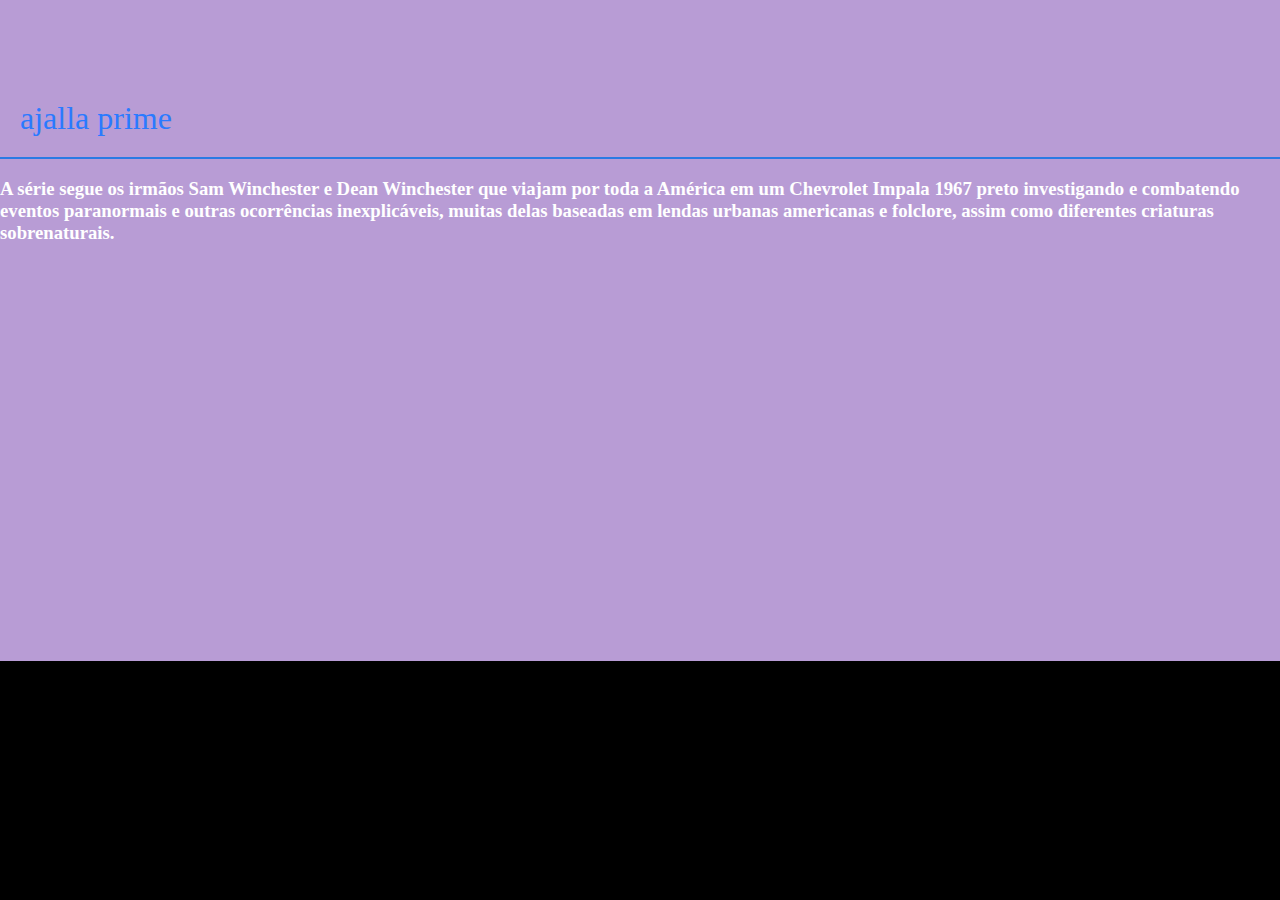
==== ajalla-prime-main/index.html @ 5fe87854 "Add files via upload" ====
<!DOCTYPE html>
<html lang="en">
<head>
    <meta charset="UTF-8">
    <meta http-equiv="X-UA-Compatible" content="IE=edge">
    <meta name="viewport" content="width=device-width, initial-scale=1.0">
    <link rel="preconnect" href="https://fonts.googleapis.com">
<link rel="preconnect" href="https://fonts.gstatic.com" crossorigin>
<link href="https://fonts.googleapis.com/css2?family=Chakra+Petch:ital,wght@0,300;0,400;0,500;0,600;0,700;1,300;1,400;1,500;1,600;1,700&display=swap" rel="stylesheet">
    <link rel="stylesheet" href="style.css">
    <title>Document</title>
</head>
<body>
    <section>
        <div>
    <header>
        ajalla prime
    </header>
    <h3>A série segue os irmãos Sam Winchester e Dean Winchester que viajam por toda a América em um Chevrolet Impala 1967 preto investigando e combatendo eventos paranormais e outras ocorrências inexplicáveis, muitas delas baseadas em lendas urbanas americanas e folclore, assim como diferentes criaturas sobrenaturais.</h3>
</div>
<div>
    <iframe width="560" height="315" src="https://www.youtube.com/embed/apltEQy8RzQ?si=38r5LNvgkCzRVPhK" title="YouTube video player" frameborder="0" allow="accelerometer; autoplay; clipboard-write; encrypted-media; gyroscope; picture-in-picture; web-share" referrerpolicy="strict-origin-when-cross-origin" allowfullscreen></iframe>
</div>
</section>
</body>
</html>
---- ajalla-prime-main/style.css ----
@import url('https://fonts.googleapis.com/css2?family=Chakra+Petch:ital,wght@0,300;0,400;0,500;0,600;0,700;1,300;1,400;1,500;1,600;1,700&display=swap');


body{

    color: white;
    background: black;
    margin:0px;
}

header{
        border-bottom: solid 2px rgb(42,122,228);
        padding: 20px;
        font-size: 32px;
        color: rgb(42,122,288);
}

section{
    background: rgb(184,156,213);
    padding-bottom: 80px;
    padding-top: 80px;
}

.chamada-texto{

    margin-left: 5%;
}

h1{

    font-size: 40px;
}

p{

    font-size: 20px;
}
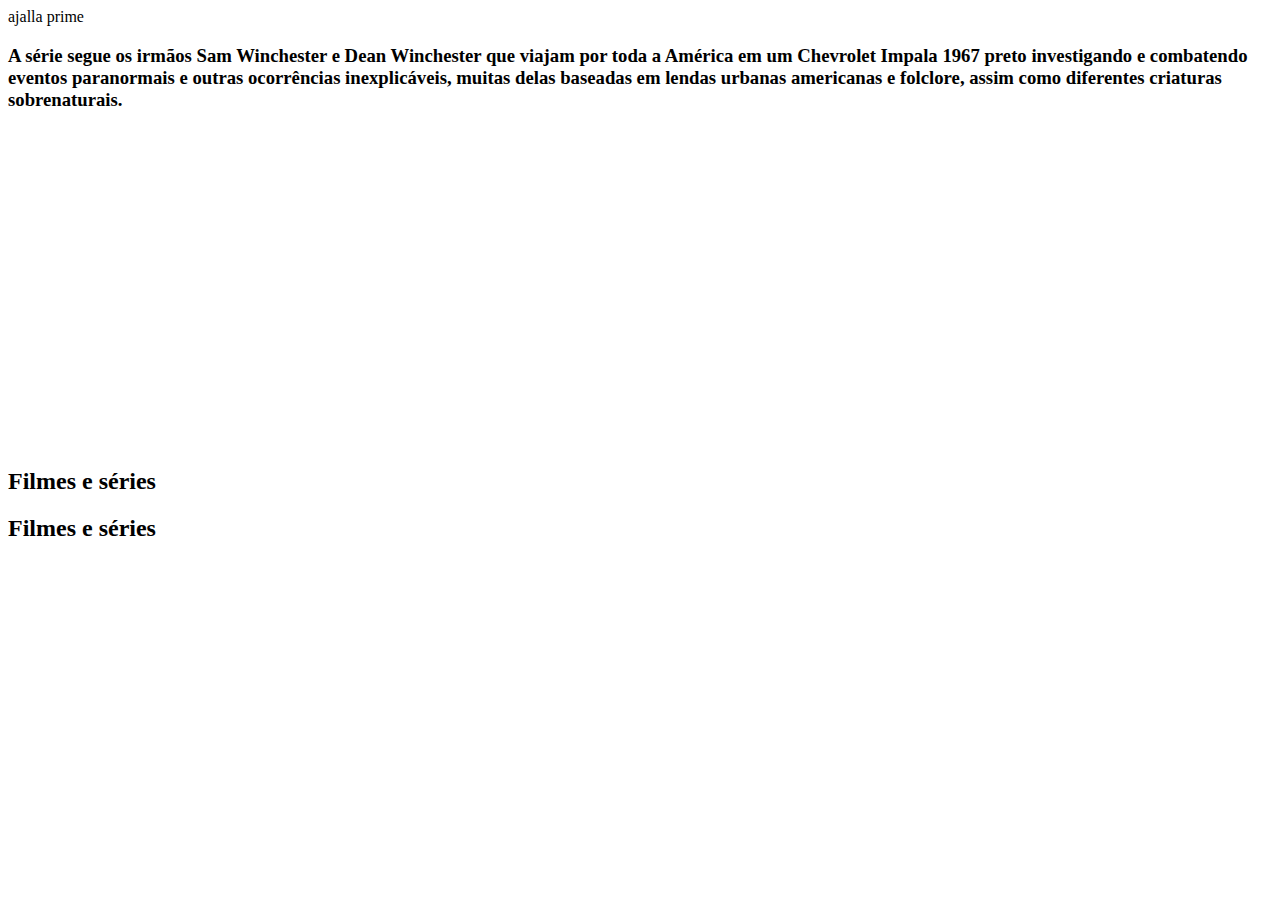
==== commit a0f3e202: "Add files via upload" ====
--- a/ajalla-prime-main/index.html
+++ b/ajalla-prime-main/index.html
@@ -4,9 +4,6 @@
     <meta charset="UTF-8">
     <meta http-equiv="X-UA-Compatible" content="IE=edge">
     <meta name="viewport" content="width=device-width, initial-scale=1.0">
-    <link rel="preconnect" href="https://fonts.googleapis.com">
-<link rel="preconnect" href="https://fonts.gstatic.com" crossorigin>
-<link href="https://fonts.googleapis.com/css2?family=Chakra+Petch:ital,wght@0,300;0,400;0,500;0,600;0,700;1,300;1,400;1,500;1,600;1,700&display=swap" rel="stylesheet">
     <link rel="stylesheet" href="style.css">
     <title>Document</title>
 </head>
@@ -23,4 +20,32 @@
 </div>
 </section>
 </body>
-</html>+</html>
+<section>
+    <h2>Filmes e séries</h2>
+    <section class="categoria">
+        <h2>Filmes e séries</h2>
+        <div class="categoria-videos">
+            <a href="https://www.youtube.com/watch?v=TgCAJF_tD1w&list=PLYiKsUH-XVxJggb7HgEK-OAYpXz_D6BqB"&gt;
+            <img src="https://img.youtube.com/vi/PLYiKsUH-XVxJggb7HgEK-OAYpXz_D6BqB&index=59/maxresdefault.jpg"&gt;
+            </a>
+           
+            <a href="https://www.youtube.com/watch?v=qvua3Gzaxn4&list=PLzOgvStFobFCcAbmvAwGZq65-zvprfdVY"&gt
+                <img src="https://img.youtube.com/vi/PLzOgvStFobFCcAbmvAwGZq65-zvprfdVY/maxresdefault.jpg"&gt;
+            </a>
+
+            <a href="https://www.youtube.com/watch?v=OYGUQmJlgiE"&gt;
+                <img src="https://img.youtube.com/vi/OYGUQmJlgiE/maxresdefault.jpg"&gt;
+            </a>
+
+            <a href="https://www.youtube.com/watch?v=DrE9umGiPZQ"&gt;
+                <img src="https://img.youtube.com/vi/DrE9umGiPZQ/maxresdefault.jpg"&gt;
+            </a>
+        </div>
+    </section>
+
+
+
+
+
+
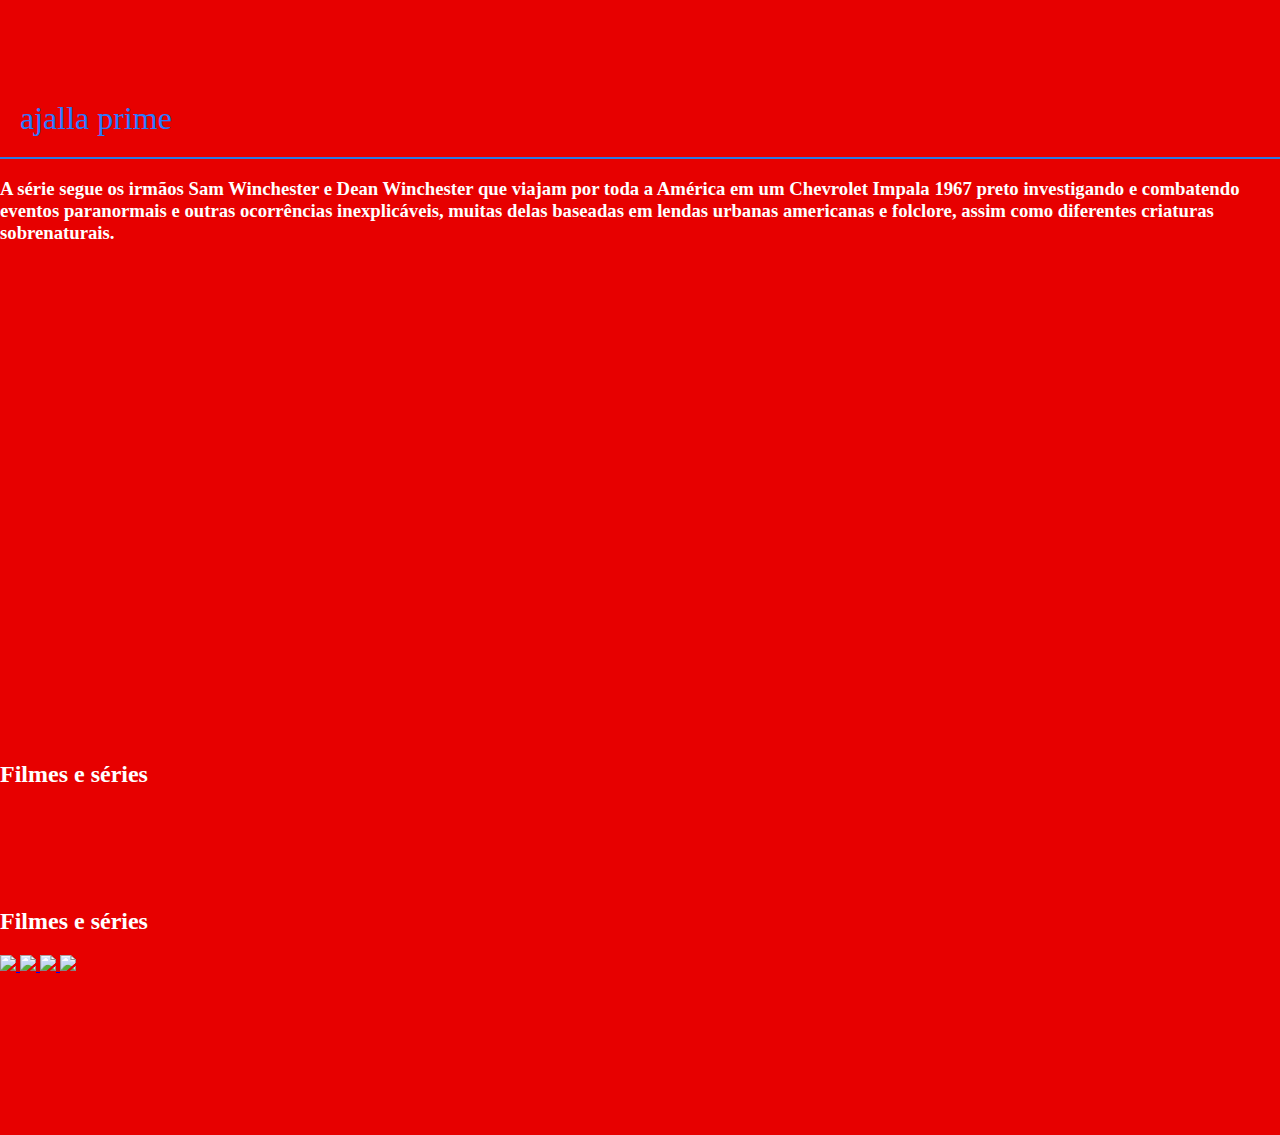
==== commit 6815ccbe: "Add files via upload" ====
--- a/ajalla-prime-main/index.html
+++ b/ajalla-prime-main/index.html
@@ -26,20 +26,20 @@
     <section class="categoria">
         <h2>Filmes e séries</h2>
         <div class="categoria-videos">
-            <a href="https://www.youtube.com/watch?v=TgCAJF_tD1w&list=PLYiKsUH-XVxJggb7HgEK-OAYpXz_D6BqB"&gt;
-            <img src="https://img.youtube.com/vi/PLYiKsUH-XVxJggb7HgEK-OAYpXz_D6BqB&index=59/maxresdefault.jpg"&gt;
+            <a href="https://www.youtube.com/watch?v=vxaNjsSNYxs">
+            <img src="https://img.youtube.com/vi/RHpG747nJLo/maxresdefault.jpg"&gt;>
             </a>
            
-            <a href="https://www.youtube.com/watch?v=qvua3Gzaxn4&list=PLzOgvStFobFCcAbmvAwGZq65-zvprfdVY"&gt
-                <img src="https://img.youtube.com/vi/PLzOgvStFobFCcAbmvAwGZq65-zvprfdVY/maxresdefault.jpg"&gt;
+            <a href="https://www.youtube.com/watch?v=NbODt6g0MvA"&gt;>
+                <img src="https://img.youtube.com/vi/HMEz0g8bA_A/maxresdefault.jpg"&gt;>
             </a>
 
-            <a href="https://www.youtube.com/watch?v=OYGUQmJlgiE"&gt;
-                <img src="https://img.youtube.com/vi/OYGUQmJlgiE/maxresdefault.jpg"&gt;
+            <a href="https://www.youtube.com/watch?v=elsopcZQaSo"&gt;>
+                <img src="https://img.youtube.com/vi/elsopcZQaSo/maxresdefault.jpg"&gt;>
             </a>
 
-            <a href="https://www.youtube.com/watch?v=DrE9umGiPZQ"&gt;
-                <img src="https://img.youtube.com/vi/DrE9umGiPZQ/maxresdefault.jpg"&gt;
+            <a href="https://www.youtube.com/watch?v=42Ar6O39EMw"&gt;>
+                <img src="https://img.youtube.com/vi/42Ar6O39EMw/maxresdefault.jpg"&gt;>
             </a>
         </div>
     </section>
@@ -49,3 +49,13 @@
 
 
 
+
+
+
+
+
+
+
+
+
+
--- a/ajalla-prime-main/style.css
+++ b/ajalla-prime-main/style.css
@@ -0,0 +1,36 @@
+body{
+    color: white;
+    background: black;
+    margin:0px;
+}
+header{
+        border-bottom: solid 2px rgb(42,122,228);
+        padding: 20px;
+        font-size: 32px;
+        color: rgb(42,122,288);
+}
+section{
+    background: rgb(231, 0, 0);
+    padding-bottom: 80px;
+    padding-top: 80px;
+}
+
+.chamada{
+    background: rgb(184,156,213);
+    padding-bottom: 80px;
+    padding-top: 80px;
+    display: flex;
+    justify-content: center;
+}
+
+.chamada-texto{
+    margin-left: 5%;
+}
+
+h1{
+    font-size: 40px;
+}
+
+p{
+    font-size: 20px;
+}